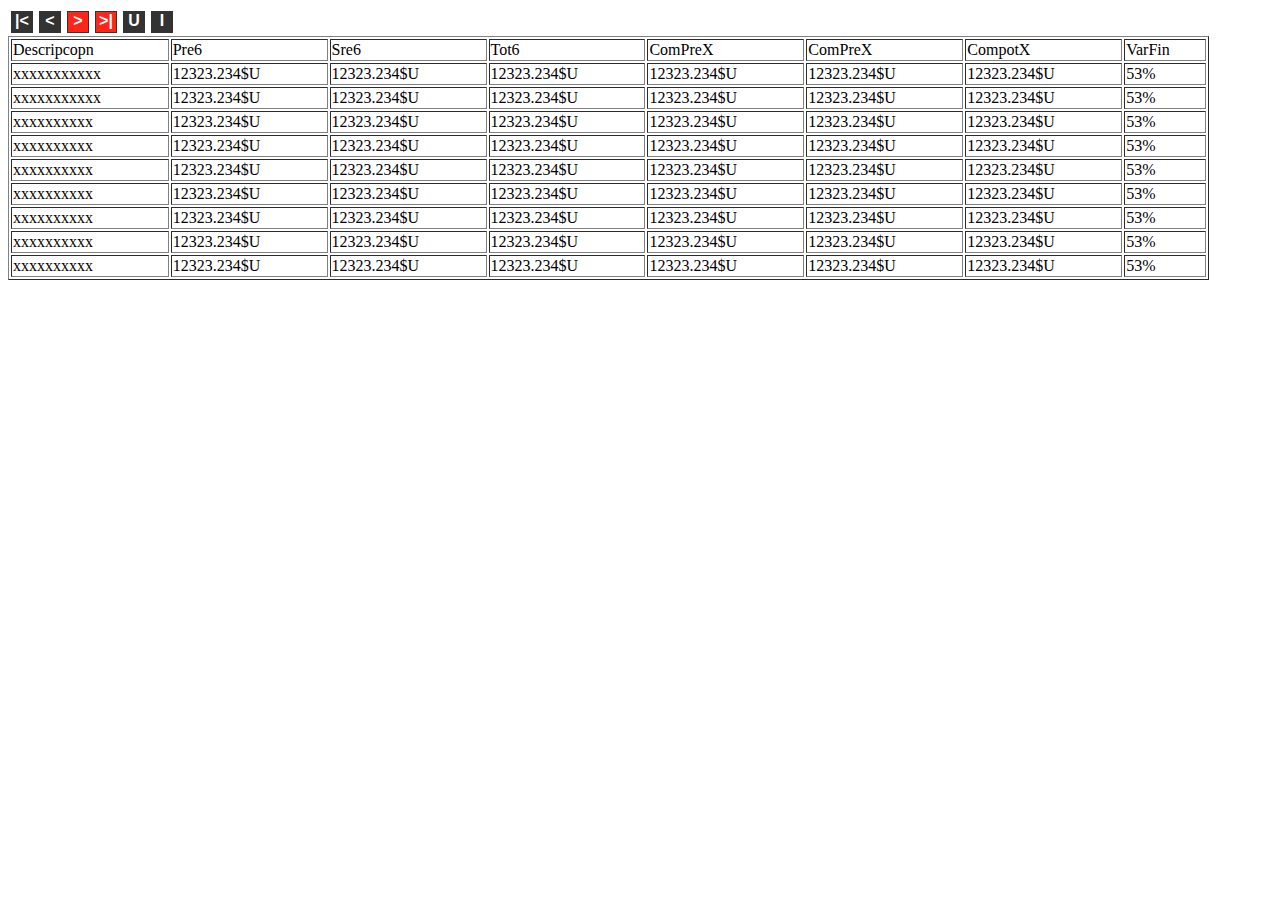
==== files/index.html @ 9b9881a4 "Files Structure" ====
<!DOCTYPE html PUBLIC "-//W3C//DTD XHTML 1.0 Transitional//EN" "http://www.w3.org/TR/xhtml1/DTD/xhtml1-transitional.dtd">
<html xmlns="http://www.w3.org/1999/xhtml">
<head>
<meta http-equiv="Content-Type" content="text/html; charset=utf-8" />
<script type="text/javascript" src="jquery-1.7.1.js"></script>
<script type="text/javascript" src="jqtable.js"></script>
<script type="text/javascript">
var tableOptions = {
	scrollInterval:  [1,'last-4'],/*last-N, first+1*/
	intervalLength:  3,
	visibleInterval: 'last', /*last,M*/
	nextControl:      "#next_element",
	prevControl:      "#prev_element",
	lastControl:      "#last_element",
	firstControl:     "#first_element",
   scrollCallbacks: {
			isLast:     function(){$("#next_element,#last_element").addClass("disable_class")},
	      isNotLast:  function(){$("#next_element,#last_element").removeClass("disable_class")},
			isFirst:    function(){$("#first_element,#prev_element").addClass("disable_class")},
      	isNotFirst: function(){$("#first_element,#prev_element").removeClass("disable_class")},
		},	
   dataInfo: {
         updateControl:    "#update_element",
         dinamicContainer: "#informe",
         dataUrl:          "http://localhost:8080/tabla_jq/data.php",
   	   params:           "",
   	   responseType:     "HTML",/*HTML,XML,JSON*/
      	dataCallbacks: {
         	   loading:     function(){},
         	   succes:      function(){},
         	   error:       function(){},
      	  },   	   
   },

}

$(document).ready(function(){
							$("#informe").jqtable(tableOptions);
						   });
</script>
<title>Untitled Document</title>
<style type="text/css">
<!--
.control_container div {
	border: 1px solid #333;
	float: left;
	margin: 3px;
	height: 20px;
	width: 20px;
	text-align: center;
	font-weight: bolder;
	font-size: 14x;
	font-family:Verdana, Geneva, sans-serif;
	background: #333;
	color: #FFF;
}

div.disable_class {
    background-color: #FF2519;
}
.con
-->
</style>
</head>

<body>

<div class="control_container" style="clear:both">
    <a href="#"><div class="control" id="first_element">|&lt;</div></a>
	 <a href="#"><div class="control" id="prev_element">&lt; </div></a>
	 <a href="#"><div class="control" id="next_element">&gt; </div><div class="control" id="last_element">&gt;|</div></a>
	 <a href="#"><div class="control" id="update_element">U</div></a>
	 <a href="#"><div class="control" id="updateIn_element">I</div></a>
  </div>
  <table  id="informe" width="95%" border="1">
  <thead>  
  <tr class="rows_title">
    <td>Descripcopn</td>
    <td>Pre1</td>
    <td>Sre1</td>
    <td>Tot1</td>
    <td>Pre2</td>
    <td>Sre2</td>
    <td>Tot2</td>
    <td>Pre3</td>
    <td>Sre3</td>
    <td>Tot3</td>
    <td>Pre4</td>
    <td>Sre4</td>
    <td>Tot4</td>
    <td>Pre5</td>
    <td>Sre5</td>
    <td>Tot5</td>
    <td>Pre6</td>
    <td>Sre6</td>
    <td>Tot6</td>
    <td>ComPreX</td>
    <td>ComPreX</td>
    <td>CompotX</td>
    <td>VarFin</td>
  </tr>
  </thead>
  <tbody>
  <tr>
    <td>xxxxxxxxxxx</td>
    <td>12323.2342$U</td>
    <td>123213.234$U</td>
    <td>123223.234$U</td>
    <td>123232.234$U</td>
    <td>123213.234$U</td>
    <td>123233.234$U</td>
    <td>123123.234$U</td>
    <td>123233.234$U</td>
    <td>12323.234$U</td>
    <td>12323.234$U</td>
    <td>12323.234$U</td>
    <td>12323.234$U</td>
    <td>12323.234$U</td>
    <td>12323.234$U</td>
    <td>12323.234$U</td>
    <td>12323.234$U</td>
    <td>12323.234$U</td>
    <td>12323.234$U</td>
    <td>12323.234$U</td>
    <td>12323.234$U</td>
    <td>12323.234$U</td>
    <td>53%</td>
  </tr>
  <tr>
    <td>xxxxxxxxxxx</td>
    <td>12323.234$U</td>
    <td>12323.234$U</td>
    <td>12323.234$U</td>
    <td>12323.234$U</td>
    <td>12323.234$U</td>
    <td>12323.234$U</td>
    <td>12323.234$U</td>
    <td>12323.234$U</td>
    <td>12323.234$U</td>
    <td>12323.234$U</td>
    <td>12323.234$U</td>
    <td>12323.234$U</td>
    <td>12323.234$U</td>
    <td>12323.234$U</td>
    <td>12323.234$U</td>
    <td>12323.234$U</td>
    <td>12323.234$U</td>
    <td>12323.234$U</td>
    <td>12323.234$U</td>
    <td>12323.234$U</td>
    <td>12323.234$U</td>
    <td>53%</td>
  </tr>
  <tr>
    <td>xxxxxxxxxx</td>
    <td>12323.234$U</td>
    <td>12323.234$U</td>
    <td>12323.234$U</td>
    <td>12323.234$U</td>
    <td>12323.234$U</td>
    <td>12323.234$U</td>
    <td>12323.234$U</td>
    <td>12323.234$U</td>
    <td>12323.234$U</td>
    <td>12323.234$U</td>
    <td>12323.234$U</td>
    <td>12323.234$U</td>
    <td>12323.234$U</td>
    <td>12323.234$U</td>
    <td>12323.234$U</td>
    <td>12323.234$U</td>
    <td>12323.234$U</td>
    <td>12323.234$U</td>
    <td>12323.234$U</td>
    <td>12323.234$U</td>
    <td>12323.234$U</td>
    <td>53%</td>
  </tr>
  <tr>
    <td>xxxxxxxxxx</td>
    <td>12323.234$U</td>
    <td>12323.234$U</td>
    <td>12323.234$U</td>
    <td>12323.234$U</td>
    <td>12323.234$U</td>
    <td>12323.234$U</td>
    <td>12323.234$U</td>
    <td>12323.234$U</td>
    <td>12323.234$U</td>
    <td>12323.234$U</td>
    <td>12323.234$U</td>
    <td>12323.234$U</td>
    <td>12323.234$U</td>
    <td>12323.234$U</td>
    <td>12323.234$U</td>
    <td>12323.234$U</td>
    <td>12323.234$U</td>
    <td>12323.234$U</td>
    <td>12323.234$U</td>
    <td>12323.234$U</td>
    <td>12323.234$U</td>
    <td>53%</td>
  </tr>
  <tr>
    <td>xxxxxxxxxx</td>
    <td>12323.234$U</td>
    <td>12323.234$U</td>
    <td>12323.234$U</td>
    <td>12323.234$U</td>
    <td>12323.234$U</td>
    <td>12323.234$U</td>
    <td>12323.234$U</td>
    <td>12323.234$U</td>
    <td>12323.234$U</td>
    <td>12323.234$U</td>
    <td>12323.234$U</td>
    <td>12323.234$U</td>
    <td>12323.234$U</td>
    <td>12323.234$U</td>
    <td>12323.234$U</td>
    <td>12323.234$U</td>
    <td>12323.234$U</td>
    <td>12323.234$U</td>
    <td>12323.234$U</td>
    <td>12323.234$U</td>
    <td>12323.234$U</td>
    <td>53%</td>
  </tr>
  <tr>
    <td>xxxxxxxxxx</td>
    <td>12323.234$U</td>
    <td>12323.234$U</td>
    <td>12323.234$U</td>
    <td>12323.234$U</td>
    <td>12323.234$U</td>
    <td>12323.234$U</td>
    <td>12323.234$U</td>
    <td>12323.234$U</td>
    <td>12323.234$U</td>
    <td>12323.234$U</td>
    <td>12323.234$U</td>
    <td>12323.234$U</td>
    <td>12323.234$U</td>
    <td>12323.234$U</td>
    <td>12323.234$U</td>
    <td>12323.234$U</td>
    <td>12323.234$U</td>
    <td>12323.234$U</td>
    <td>12323.234$U</td>
    <td>12323.234$U</td>
    <td>12323.234$U</td>
    <td>53%</td>
  </tr>
  <tr>
    <td>xxxxxxxxxx</td>
    <td>12323.234$U</td>
    <td>12323.234$U</td>
    <td>12323.234$U</td>
    <td>12323.234$U</td>
    <td>12323.234$U</td>
    <td>12323.234$U</td>
    <td>12323.234$U</td>
    <td>12323.234$U</td>
    <td>12323.234$U</td>
    <td>12323.234$U</td>
    <td>12323.234$U</td>
    <td>12323.234$U</td>
    <td>12323.234$U</td>
    <td>12323.234$U</td>
    <td>12323.234$U</td>
    <td>12323.234$U</td>
    <td>12323.234$U</td>
    <td>12323.234$U</td>
    <td>12323.234$U</td>
    <td>12323.234$U</td>
    <td>12323.234$U</td>
    <td>53%</td>
  </tr>
  <tr>
    <td>xxxxxxxxxx</td>
    <td>12323.234$U</td>
    <td>12323.234$U</td>
    <td>12323.234$U</td>
    <td>12323.234$U</td>
    <td>12323.234$U</td>
    <td>12323.234$U</td>
    <td>12323.234$U</td>
    <td>12323.234$U</td>
    <td>12323.234$U</td>
    <td>12323.234$U</td>
    <td>12323.234$U</td>
    <td>12323.234$U</td>
    <td>12323.234$U</td>
    <td>12323.234$U</td>
    <td>12323.234$U</td>
    <td>12323.234$U</td>
    <td>12323.234$U</td>
    <td>12323.234$U</td>
    <td>12323.234$U</td>
    <td>12323.234$U</td>
    <td>12323.234$U</td>
    <td>53%</td>
  </tr>
  <tr>
    <td>xxxxxxxxxx</td>
    <td>12323.234$U</td>
    <td>12323.234$U</td>
    <td>12323.234$U</td>
    <td>12323.234$U</td>
    <td>12323.234$U</td>
    <td>12323.234$U</td>
    <td>12323.234$U</td>
    <td>12323.234$U</td>
    <td>12323.234$U</td>
    <td>12323.234$U</td>
    <td>12323.234$U</td>
    <td>12323.234$U</td>
    <td>12323.234$U</td>
    <td>12323.234$U</td>
    <td>12323.234$U</td>
    <td>12323.234$U</td>
    <td>12323.234$U</td>
    <td>12323.234$U</td>
    <td>12323.234$U</td>
    <td>12323.234$U</td>
    <td>12323.234$U</td>
    <td>53%</td>
  </tr>
  </tbody>
</table>
</body>
</html>
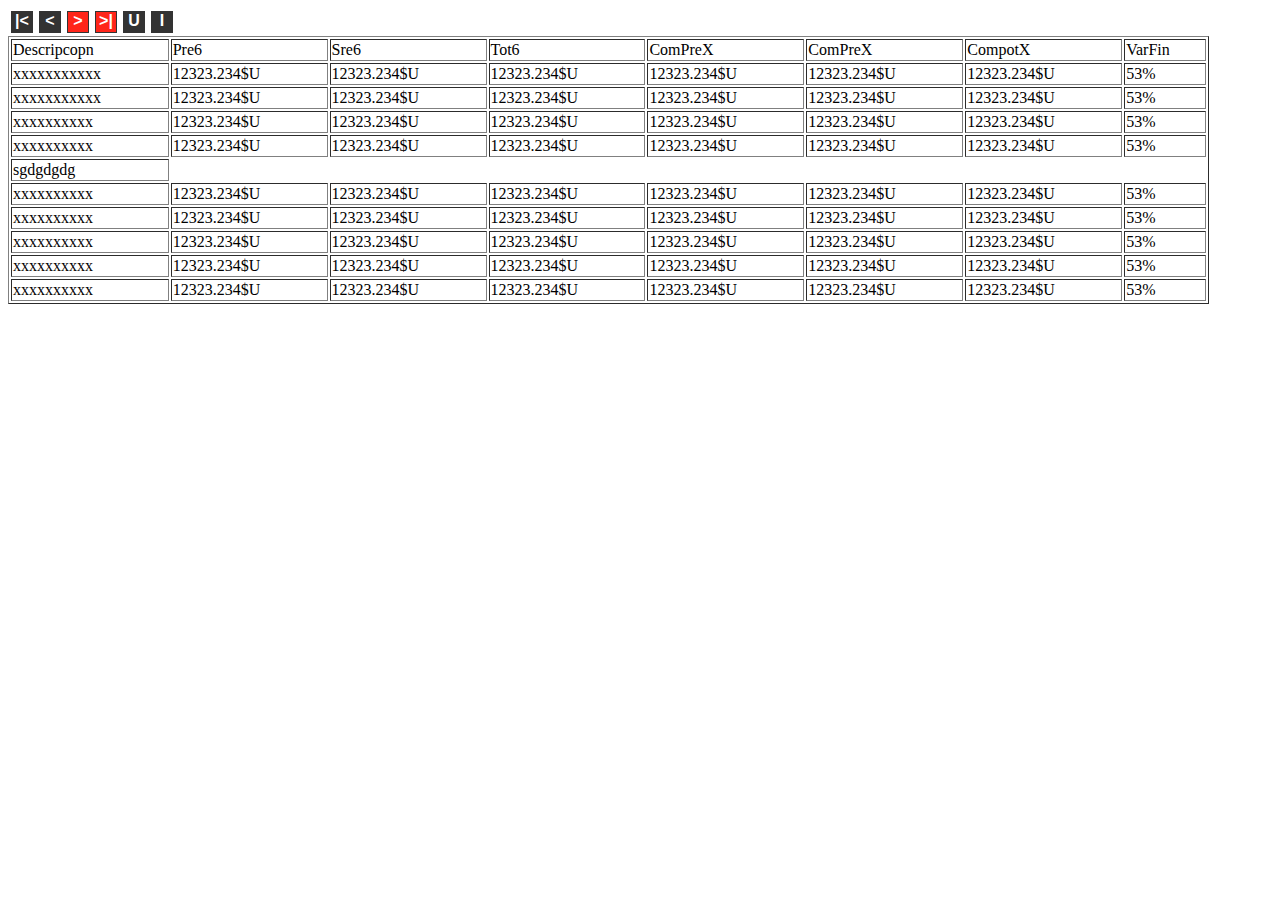
==== commit 0db31755: "Bug fixes in update function" ====
--- a/files/index.html
+++ b/files/index.html
@@ -8,11 +8,11 @@
 var tableOptions = {
 	scrollInterval:  [1,'last-4'],/*last-N, first+1*/
 	intervalLength:  3,
-	visibleInterval: 'last', /*last,M*/
-	nextControl:      "#next_element",
-	prevControl:      "#prev_element",
-	lastControl:      "#last_element",
-	firstControl:     "#first_element",
+	scrollPosition:  'last', /*last,M*/
+	nextControl:     "#next_element",
+	prevControl:     "#prev_element",
+	lastControl:     "#last_element",
+	firstControl:    "#first_element",
    scrollCallbacks: {
 			isLast:     function(){$("#next_element,#last_element").addClass("disable_class")},
 	      isNotLast:  function(){$("#next_element,#last_element").removeClass("disable_class")},
@@ -152,54 +152,58 @@
     <td>53%</td>
   </tr>
   <tr>
-    <td>xxxxxxxxxx</td>
-    <td>12323.234$U</td>
-    <td>12323.234$U</td>
-    <td>12323.234$U</td>
-    <td>12323.234$U</td>
-    <td>12323.234$U</td>
-    <td>12323.234$U</td>
-    <td>12323.234$U</td>
-    <td>12323.234$U</td>
-    <td>12323.234$U</td>
-    <td>12323.234$U</td>
-    <td>12323.234$U</td>
-    <td>12323.234$U</td>
-    <td>12323.234$U</td>
-    <td>12323.234$U</td>
-    <td>12323.234$U</td>
-    <td>12323.234$U</td>
-    <td>12323.234$U</td>
-    <td>12323.234$U</td>
-    <td>12323.234$U</td>
-    <td>12323.234$U</td>
-    <td>12323.234$U</td>
-    <td>53%</td>
-  </tr>
-  <tr>
-    <td>xxxxxxxxxx</td>
-    <td>12323.234$U</td>
-    <td>12323.234$U</td>
-    <td>12323.234$U</td>
-    <td>12323.234$U</td>
-    <td>12323.234$U</td>
-    <td>12323.234$U</td>
-    <td>12323.234$U</td>
-    <td>12323.234$U</td>
-    <td>12323.234$U</td>
-    <td>12323.234$U</td>
-    <td>12323.234$U</td>
-    <td>12323.234$U</td>
-    <td>12323.234$U</td>
-    <td>12323.234$U</td>
-    <td>12323.234$U</td>
-    <td>12323.234$U</td>
-    <td>12323.234$U</td>
-    <td>12323.234$U</td>
-    <td>12323.234$U</td>
-    <td>12323.234$U</td>
-    <td>12323.234$U</td>
-    <td>53%</td>
+
+    <td>xxxxxxxxxx</td>
+    <td>12323.234$U</td>
+    <td>12323.234$U</td>
+    <td>12323.234$U</td>
+    <td>12323.234$U</td>
+    <td>12323.234$U</td>
+    <td>12323.234$U</td>
+    <td>12323.234$U</td>
+    <td>12323.234$U</td>
+    <td>12323.234$U</td>
+    <td>12323.234$U</td>
+    <td>12323.234$U</td>
+    <td>12323.234$U</td>
+    <td>12323.234$U</td>
+    <td>12323.234$U</td>
+    <td>12323.234$U</td>
+    <td>12323.234$U</td>
+    <td>12323.234$U</td>
+    <td>12323.234$U</td>
+    <td>12323.234$U</td>
+    <td>12323.234$U</td>
+    <td>12323.234$U</td>
+    <td>53%</td>
+  </tr>
+  <tr>
+    <td>xxxxxxxxxx</td>
+    <td>12323.234$U</td>
+    <td>12323.234$U</td>
+    <td>12323.234$U</td>
+    <td>12323.234$U</td>
+    <td>12323.234$U</td>
+    <td>12323.234$U</td>
+    <td>12323.234$U</td>
+    <td>12323.234$U</td>
+    <td>12323.234$U</td>
+    <td>12323.234$U</td>
+    <td>12323.234$U</td>
+    <td>12323.234$U</td>
+    <td>12323.234$U</td>
+    <td>12323.234$U</td>
+    <td>12323.234$U</td>
+    <td>12323.234$U</td>
+    <td>12323.234$U</td>
+    <td>12323.234$U</td>
+    <td>12323.234$U</td>
+    <td>12323.234$U</td>
+    <td>12323.234$U</td>
+    <td>53%</td>
+    <tr>
+    	<td>sgdgdgdg</td>
+    </tr>
   </tr>
   <tr>
     <td>xxxxxxxxxx</td>
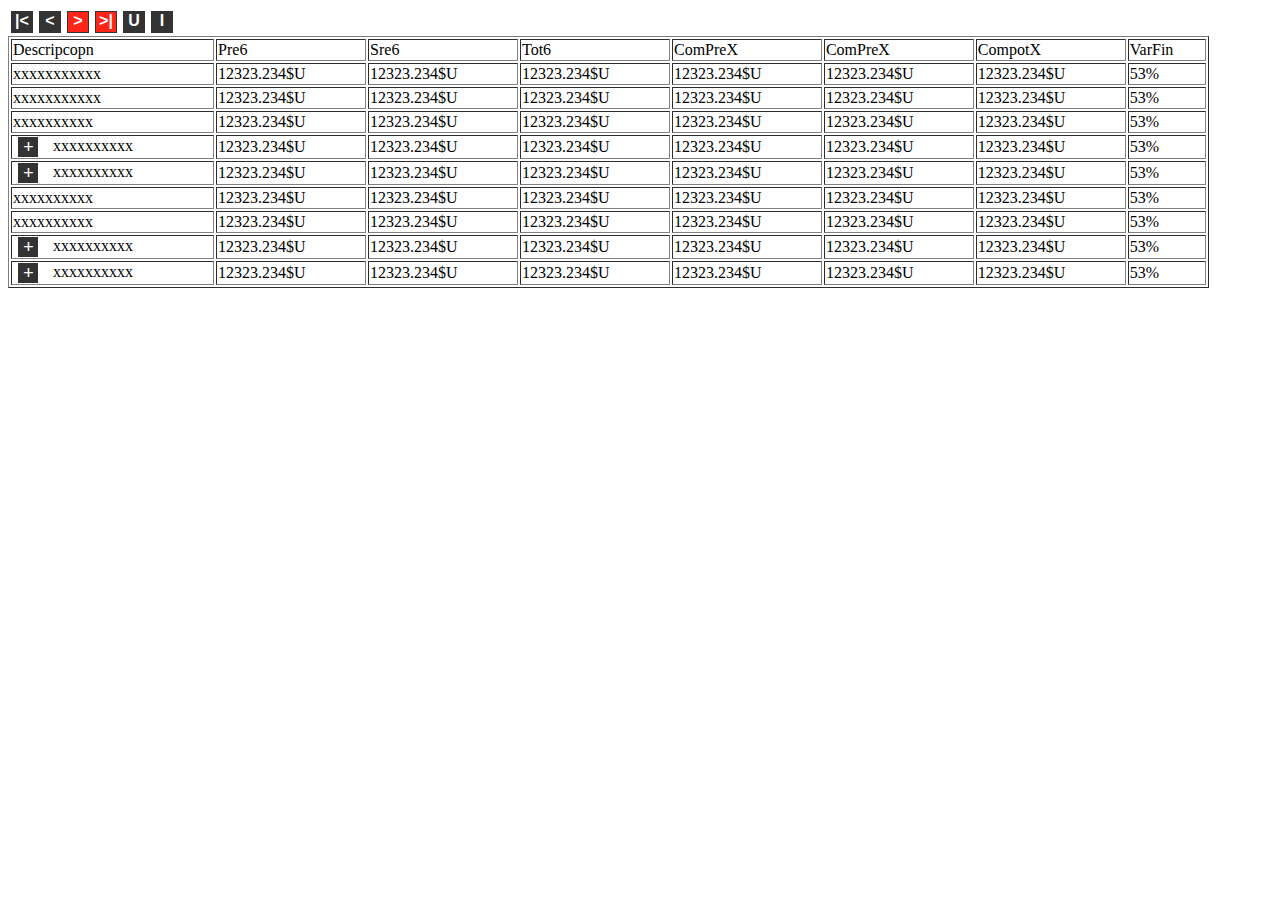
==== commit 38a86895: "Adding Subtable support" ====
--- a/files/index.html
+++ b/files/index.html
@@ -5,6 +5,7 @@
 <script type="text/javascript" src="jquery-1.7.1.js"></script>
 <script type="text/javascript" src="jqtable.js"></script>
 <script type="text/javascript">
+
 var tableOptions = {
 	scrollInterval:  [1,'last-4'],/*last-N, first+1*/
 	intervalLength:  3,
@@ -13,6 +14,16 @@
 	prevControl:     "#prev_element",
 	lastControl:     "#last_element",
 	firstControl:    "#first_element",
+	dataContainer:   "#informe",
+	level_1Info: {
+		   expandButton : '.expand_bt',
+		   class: 'level_1_row',
+         parentId: true,
+		   events: {
+             expand:    function(sender){sender.removeClass('expand_bt').addClass('collapse_bt').html("-")},
+             collapse:  function(sender){sender.removeClass('collapse_bt').addClass('expand_bt').html("+")},
+		   }
+	},
    scrollCallbacks: {
 			isLast:     function(){$("#next_element,#last_element").addClass("disable_class")},
 	      isNotLast:  function(){$("#next_element,#last_element").removeClass("disable_class")},
@@ -21,11 +32,10 @@
 		},	
    dataInfo: {
          updateControl:    "#update_element",
-         dinamicContainer: "#informe",
          dataUrl:          "http://localhost:8080/tabla_jq/data.php",
    	   params:           "",
    	   responseType:     "HTML",/*HTML,XML,JSON*/
-      	dataCallbacks: {
+      	events: {
          	   loading:     function(){},
          	   succes:      function(){},
          	   error:       function(){},
@@ -58,7 +68,36 @@
 div.disable_class {
     background-color: #FF2519;
 }
-.con
+
+.expand_bt {
+	float: left;
+	width: 10px;
+	line-height: 10px;
+	padding: 5px;
+	background-color:#333;
+	color: #FFF;
+	font-size:19px;
+	font-weight: bold;
+	margin-right: 15px;
+	margin-left: 5px;
+	cursor: default;
+}
+
+
+.collapse_bt {
+	float: left;
+	width: 10px;
+	line-height: 10px;
+	padding: 5px;
+	background-color:#FFF;
+	border: 1px solid black;
+	color: #333;
+	font-size:19px;
+	font-weight: bold;
+	margin-right: 15px;
+	margin-left: 5px;
+	cursor: default;
+}
 -->
 </style>
 </head>
@@ -152,7 +191,6 @@
     <td>53%</td>
   </tr>
   <tr>
-
     <td>xxxxxxxxxx</td>
     <td>12323.234$U</td>
     <td>12323.234$U</td>
@@ -178,6 +216,130 @@
     <td>53%</td>
   </tr>
   <tr>
+    <td><div class="expand_bt">+</div>xxxxxxxxxx</td>
+    <td>12323.234$U</td>
+    <td>12323.234$U</td>
+    <td>12323.234$U</td>
+    <td>12323.234$U</td>
+    <td>12323.234$U</td>
+    <td>12323.234$U</td>
+    <td>12323.234$U</td>
+    <td>12323.234$U</td>
+    <td>12323.234$U</td>
+    <td>12323.234$U</td>
+    <td>12323.234$U</td>
+    <td>12323.234$U</td>
+    <td>12323.234$U</td>
+    <td>12323.234$U</td>
+    <td>12323.234$U</td>
+    <td>12323.234$U</td>
+    <td>12323.234$U</td>
+    <td>12323.234$U</td>
+    <td>12323.234$U</td>
+    <td>12323.234$U</td>
+    <td>12323.234$U</td>
+    <td>53%</td>
+    <tr class="level_1_row">
+    	<td>sgdgdgdg</td>
+        <td>sgdgdgdg</td>
+        <td>sgdgdgdg</td>
+        <td>sgdgdgdg</td>
+        <td>sgdgdgdg</td>
+        <td>sgdgdgdg</td>
+        <td>sgdgdgdg</td>
+        <td>sgdgdgdg</td>
+        <td>sgdgdgdg</td>
+        <td>sgdgdgdg</td>
+        <td>sgdgdgdg</td>
+        <td>sgdgdgdg</td>
+        <td>sgdgdgdg</td>
+        <td>sgdgdgdg</td>
+        <td>sgdgdgdg</td>
+        <td>sgdgdgdg</td>
+        <td>sgdgdgdg</td>
+        <td>sgdgdgdg</td>
+        <td>sgdgdgdg</td>
+        <td>sgdgdgdg</td>
+        <td>sgdgdgdg</td>
+        <td>sgdgdgdg</td>
+        <td>sgdgdgdg</td>                
+    </tr>
+  <tr>
+    <td><div class="expand_bt">+</div>xxxxxxxxxx</td>
+    <td>12323.234$U</td>
+    <td>12323.234$U</td>
+    <td>12323.234$U</td>
+    <td>12323.234$U</td>
+    <td>12323.234$U</td>
+    <td>12323.234$U</td>
+    <td>12323.234$U</td>
+    <td>12323.234$U</td>
+    <td>12323.234$U</td>
+    <td>12323.234$U</td>
+    <td>12323.234$U</td>
+    <td>12323.234$U</td>
+    <td>12323.234$U</td>
+    <td>12323.234$U</td>
+    <td>12323.234$U</td>
+    <td>12323.234$U</td>
+    <td>12323.234$U</td>
+    <td>12323.234$U</td>
+    <td>12323.234$U</td>
+    <td>12323.234$U</td>
+    <td>12323.234$U</td>
+    <td>53%</td>
+  </tr>
+    <tr class="level_1_row">
+    	<td>sgdgdgdg</td>
+        <td>sgdgdgdg</td>
+        <td>sgdgdgdg</td>
+        <td>sgdgdgdg</td>
+        <td>sgdgdgdg</td>
+        <td>sgdgdgdg</td>
+        <td>sgdgdgdg</td>
+        <td>sgdgdgdg</td>
+        <td>sgdgdgdg</td>
+        <td>sgdgdgdg</td>
+        <td>sgdgdgdg</td>
+        <td>sgdgdgdg</td>
+        <td>sgdgdgdg</td>
+        <td>sgdgdgdg</td>
+        <td>sgdgdgdg</td>
+        <td>sgdgdgdg</td>
+        <td>sgdgdgdg</td>
+        <td>sgdgdgdg</td>
+        <td>sgdgdgdg</td>
+        <td>sgdgdgdg</td>
+        <td>sgdgdgdg</td>
+        <td>sgdgdgdg</td>
+        <td>sgdgdgdg</td>                
+    </tr>
+    <tr class="level_1_row">
+    	<td>sgdgdgdg</td>
+        <td>sgdgdgdg</td>
+        <td>sgdgdgdg</td>
+        <td>sgdgdgdg</td>
+        <td>sgdgdgdg</td>
+        <td>sgdgdgdg</td>
+        <td>sgdgdgdg</td>
+        <td>sgdgdgdg</td>
+        <td>sgdgdgdg</td>
+        <td>sgdgdgdg</td>
+        <td>sgdgdgdg</td>
+        <td>sgdgdgdg</td>
+        <td>sgdgdgdg</td>
+        <td>sgdgdgdg</td>
+        <td>sgdgdgdg</td>
+        <td>sgdgdgdg</td>
+        <td>sgdgdgdg</td>
+        <td>sgdgdgdg</td>
+        <td>sgdgdgdg</td>
+        <td>sgdgdgdg</td>
+        <td>sgdgdgdg</td>
+        <td>sgdgdgdg</td>
+        <td>sgdgdgdg</td>                
+    </tr>      
+  <tr>
     <td>xxxxxxxxxx</td>
     <td>12323.234$U</td>
     <td>12323.234$U</td>
@@ -201,112 +363,159 @@
     <td>12323.234$U</td>
     <td>12323.234$U</td>
     <td>53%</td>
-    <tr>
-    	<td>sgdgdgdg</td>
+  </tr>
+  <tr>
+    <td>xxxxxxxxxx</td>
+    <td>12323.234$U</td>
+    <td>12323.234$U</td>
+    <td>12323.234$U</td>
+    <td>12323.234$U</td>
+    <td>12323.234$U</td>
+    <td>12323.234$U</td>
+    <td>12323.234$U</td>
+    <td>12323.234$U</td>
+    <td>12323.234$U</td>
+    <td>12323.234$U</td>
+    <td>12323.234$U</td>
+    <td>12323.234$U</td>
+    <td>12323.234$U</td>
+    <td>12323.234$U</td>
+    <td>12323.234$U</td>
+    <td>12323.234$U</td>
+    <td>12323.234$U</td>
+    <td>12323.234$U</td>
+    <td>12323.234$U</td>
+    <td>12323.234$U</td>
+    <td>12323.234$U</td>
+    <td>53%</td>
+  </tr>
+  <tr>
+    <td><div class="expand_bt">+</div>xxxxxxxxxx</td>
+    <td>12323.234$U</td>
+    <td>12323.234$U</td>
+    <td>12323.234$U</td>
+    <td>12323.234$U</td>
+    <td>12323.234$U</td>
+    <td>12323.234$U</td>
+    <td>12323.234$U</td>
+    <td>12323.234$U</td>
+    <td>12323.234$U</td>
+    <td>12323.234$U</td>
+    <td>12323.234$U</td>
+    <td>12323.234$U</td>
+    <td>12323.234$U</td>
+    <td>12323.234$U</td>
+    <td>12323.234$U</td>
+    <td>12323.234$U</td>
+    <td>12323.234$U</td>
+    <td>12323.234$U</td>
+    <td>12323.234$U</td>
+    <td>12323.234$U</td>
+    <td>12323.234$U</td>
+    <td>53%</td>
+  </tr>
+    <tr class="level_1_row">
+    	<td>sgdgdgdg</td>
+        <td>sgdgdgdg</td>
+        <td>sgdgdgdg</td>
+        <td>sgdgdgdg</td>
+        <td>sgdgdgdg</td>
+        <td>sgdgdgdg</td>
+        <td>sgdgdgdg</td>
+        <td>sgdgdgdg</td>
+        <td>sgdgdgdg</td>
+        <td>sgdgdgdg</td>
+        <td>sgdgdgdg</td>
+        <td>sgdgdgdg</td>
+        <td>sgdgdgdg</td>
+        <td>sgdgdgdg</td>
+        <td>sgdgdgdg</td>
+        <td>sgdgdgdg</td>
+        <td>sgdgdgdg</td>
+        <td>sgdgdgdg</td>
+        <td>sgdgdgdg</td>
+        <td>sgdgdgdg</td>
+        <td>sgdgdgdg</td>
+        <td>sgdgdgdg</td>
+        <td>sgdgdgdg</td>                
     </tr>
-  </tr>
-  <tr>
-    <td>xxxxxxxxxx</td>
-    <td>12323.234$U</td>
-    <td>12323.234$U</td>
-    <td>12323.234$U</td>
-    <td>12323.234$U</td>
-    <td>12323.234$U</td>
-    <td>12323.234$U</td>
-    <td>12323.234$U</td>
-    <td>12323.234$U</td>
-    <td>12323.234$U</td>
-    <td>12323.234$U</td>
-    <td>12323.234$U</td>
-    <td>12323.234$U</td>
-    <td>12323.234$U</td>
-    <td>12323.234$U</td>
-    <td>12323.234$U</td>
-    <td>12323.234$U</td>
-    <td>12323.234$U</td>
-    <td>12323.234$U</td>
-    <td>12323.234$U</td>
-    <td>12323.234$U</td>
-    <td>12323.234$U</td>
-    <td>53%</td>
-  </tr>
-  <tr>
-    <td>xxxxxxxxxx</td>
-    <td>12323.234$U</td>
-    <td>12323.234$U</td>
-    <td>12323.234$U</td>
-    <td>12323.234$U</td>
-    <td>12323.234$U</td>
-    <td>12323.234$U</td>
-    <td>12323.234$U</td>
-    <td>12323.234$U</td>
-    <td>12323.234$U</td>
-    <td>12323.234$U</td>
-    <td>12323.234$U</td>
-    <td>12323.234$U</td>
-    <td>12323.234$U</td>
-    <td>12323.234$U</td>
-    <td>12323.234$U</td>
-    <td>12323.234$U</td>
-    <td>12323.234$U</td>
-    <td>12323.234$U</td>
-    <td>12323.234$U</td>
-    <td>12323.234$U</td>
-    <td>12323.234$U</td>
-    <td>53%</td>
-  </tr>
-  <tr>
-    <td>xxxxxxxxxx</td>
-    <td>12323.234$U</td>
-    <td>12323.234$U</td>
-    <td>12323.234$U</td>
-    <td>12323.234$U</td>
-    <td>12323.234$U</td>
-    <td>12323.234$U</td>
-    <td>12323.234$U</td>
-    <td>12323.234$U</td>
-    <td>12323.234$U</td>
-    <td>12323.234$U</td>
-    <td>12323.234$U</td>
-    <td>12323.234$U</td>
-    <td>12323.234$U</td>
-    <td>12323.234$U</td>
-    <td>12323.234$U</td>
-    <td>12323.234$U</td>
-    <td>12323.234$U</td>
-    <td>12323.234$U</td>
-    <td>12323.234$U</td>
-    <td>12323.234$U</td>
-    <td>12323.234$U</td>
-    <td>53%</td>
-  </tr>
-  <tr>
-    <td>xxxxxxxxxx</td>
-    <td>12323.234$U</td>
-    <td>12323.234$U</td>
-    <td>12323.234$U</td>
-    <td>12323.234$U</td>
-    <td>12323.234$U</td>
-    <td>12323.234$U</td>
-    <td>12323.234$U</td>
-    <td>12323.234$U</td>
-    <td>12323.234$U</td>
-    <td>12323.234$U</td>
-    <td>12323.234$U</td>
-    <td>12323.234$U</td>
-    <td>12323.234$U</td>
-    <td>12323.234$U</td>
-    <td>12323.234$U</td>
-    <td>12323.234$U</td>
-    <td>12323.234$U</td>
-    <td>12323.234$U</td>
-    <td>12323.234$U</td>
-    <td>12323.234$U</td>
-    <td>12323.234$U</td>
-    <td>53%</td>
-  </tr>
-  <tr>
-    <td>xxxxxxxxxx</td>
+    <tr class="level_1_row">
+    	<td>sgdgdgdg</td>
+        <td>sgdgdgdg</td>
+        <td>sgdgdgdg</td>
+        <td>sgdgdgdg</td>
+        <td>sgdgdgdg</td>
+        <td>sgdgdgdg</td>
+        <td>sgdgdgdg</td>
+        <td>sgdgdgdg</td>
+        <td>sgdgdgdg</td>
+        <td>sgdgdgdg</td>
+        <td>sgdgdgdg</td>
+        <td>sgdgdgdg</td>
+        <td>sgdgdgdg</td>
+        <td>sgdgdgdg</td>
+        <td>sgdgdgdg</td>
+        <td>sgdgdgdg</td>
+        <td>sgdgdgdg</td>
+        <td>sgdgdgdg</td>
+        <td>sgdgdgdg</td>
+        <td>sgdgdgdg</td>
+        <td>sgdgdgdg</td>
+        <td>sgdgdgdg</td>
+        <td>sgdgdgdg</td>                
+    </tr>
+    <tr class="level_1_row">
+    	<td>sgdgdgdg</td>
+        <td>sgdgdgdg</td>
+        <td>sgdgdgdg</td>
+        <td>sgdgdgdg</td>
+        <td>sgdgdgdg</td>
+        <td>sgdgdgdg</td>
+        <td>sgdgdgdg</td>
+        <td>sgdgdgdg</td>
+        <td>sgdgdgdg</td>
+        <td>sgdgdgdg</td>
+        <td>sgdgdgdg</td>
+        <td>sgdgdgdg</td>
+        <td>sgdgdgdg</td>
+        <td>sgdgdgdg</td>
+        <td>sgdgdgdg</td>
+        <td>sgdgdgdg</td>
+        <td>sgdgdgdg</td>
+        <td>sgdgdgdg</td>
+        <td>sgdgdgdg</td>
+        <td>sgdgdgdg</td>
+        <td>sgdgdgdg</td>
+        <td>sgdgdgdg</td>
+        <td>sgdgdgdg</td>                
+    </tr>
+    <tr class="level_1_row">
+    	<td>sgdgdgdg</td>
+        <td>sgdgdgdg</td>
+        <td>sgdgdgdg</td>
+        <td>sgdgdgdg</td>
+        <td>sgdgdgdg</td>
+        <td>sgdgdgdg</td>
+        <td>sgdgdgdg</td>
+        <td>sgdgdgdg</td>
+        <td>sgdgdgdg</td>
+        <td>sgdgdgdg</td>
+        <td>sgdgdgdg</td>
+        <td>sgdgdgdg</td>
+        <td>sgdgdgdg</td>
+        <td>sgdgdgdg</td>
+        <td>sgdgdgdg</td>
+        <td>sgdgdgdg</td>
+        <td>sgdgdgdg</td>
+        <td>sgdgdgdg</td>
+        <td>sgdgdgdg</td>
+        <td>sgdgdgdg</td>
+        <td>sgdgdgdg</td>
+        <td>sgdgdgdg</td>
+        <td>sgdgdgdg</td>                
+    </tr>      
+  <tr>
+    <td><div class="expand_bt">+</div>xxxxxxxxxx</td>
     <td>12323.234$U</td>
     <td>12323.234$U</td>
     <td>12323.234$U</td>
